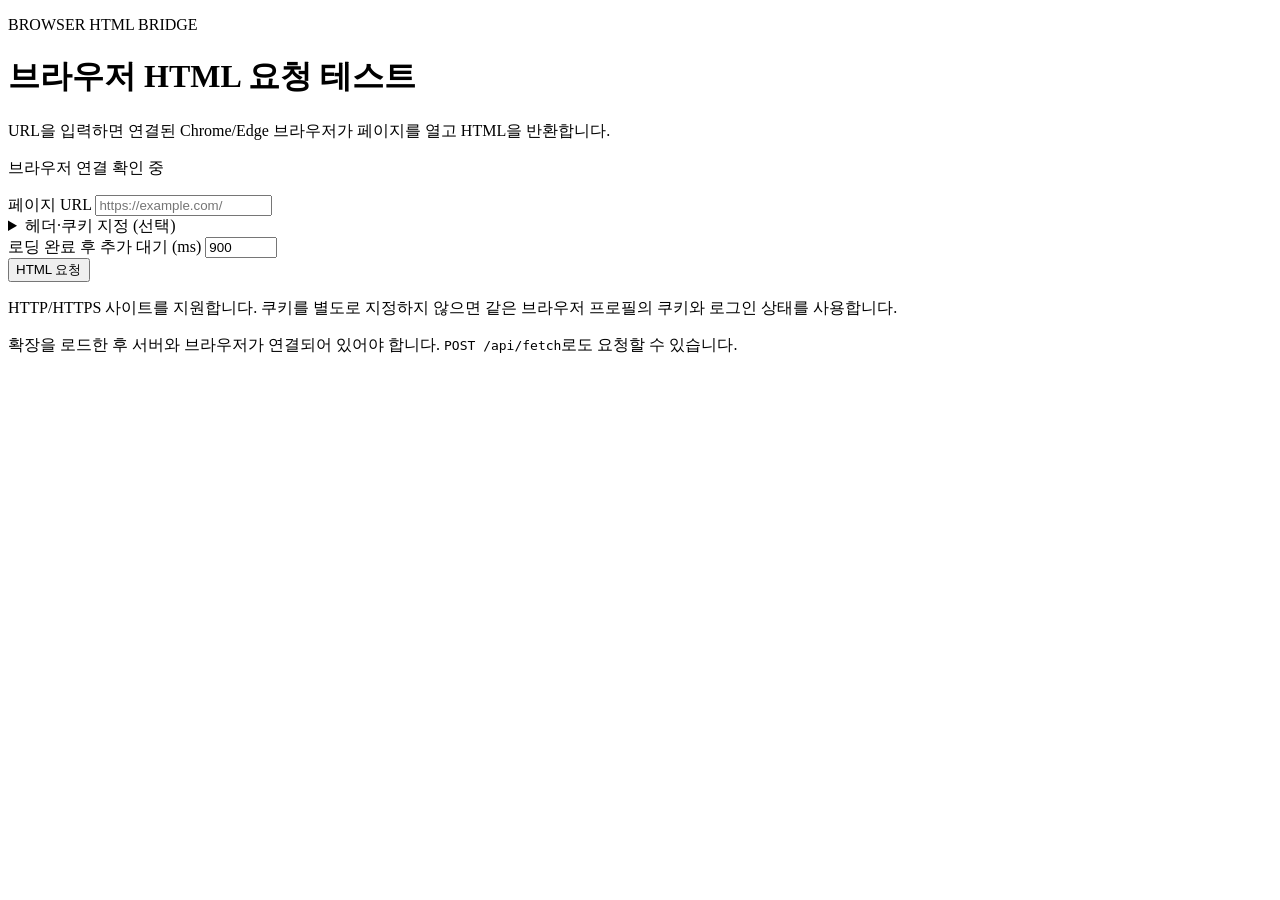
==== BrowserScrapingBridge.Server/wwwroot/index.html @ dcc844ef "Initial commit: browser HTML bridge with SignalR and request options" ====
<!doctype html>
<html lang="ko">
<head>
  <meta charset="utf-8">
  <meta name="viewport" content="width=device-width, initial-scale=1">
  <title>Browser HTML Bridge</title>
  <link rel="stylesheet" href="/styles.css">
  <script src="/app.js" defer></script>
</head>
<body>
  <main>
    <header>
      <p class="eyebrow">BROWSER HTML BRIDGE</p>
      <h1>브라우저 HTML 요청 테스트</h1>
      <p class="intro">URL을 입력하면 연결된 Chrome/Edge 브라우저가 페이지를 열고 HTML을 반환합니다.</p>
      <p id="status" class="status" role="status"><span class="dot"></span><span>브라우저 연결 확인 중</span></p>
    </header>
    <section class="card">
      <form id="request-form">
        <label for="url">페이지 URL</label>
        <input id="url" name="url" type="url" placeholder="https://example.com/" required autocomplete="off" spellcheck="false">
        <details class="request-options">
          <summary>헤더·쿠키 지정 (선택)</summary>
          <label for="headers">요청 헤더 (JSON)</label>
          <textarea id="headers" class="json-input" placeholder='{"Accept-Language":"ko-KR,ko;q=0.9","X-Request-Source":"browser-bridge"}' autocomplete="off" spellcheck="false"></textarea>
          <label for="cookies">요청 쿠키 (JSON)</label>
          <textarea id="cookies" class="json-input" placeholder='{"sessionId":"example-value"}' autocomplete="off" spellcheck="false"></textarea>
          <p class="hint">쿠키 입력을 비우면 브라우저의 기존 쿠키를 사용합니다. 지정하면 해당 요청의 Cookie 헤더 전체를 교체합니다. {}는 쿠키 없이 요청합니다. 입력한 쿠키를 브라우저에 저장하지 않습니다.</p>
          <p class="hint">지정한 값은 입력 URL의 메인 문서 GET 요청에 적용합니다. 다른 URL로의 리디렉션과 페이지 내부 요청은 브라우저 기본 설정을 사용합니다.</p>
        </details>
        <div class="form-bottom">
          <div class="wait-field">
            <label for="wait">로딩 완료 후 추가 대기 (ms)</label>
            <input id="wait" type="number" min="0" max="10000" value="900" step="100" required>
          </div>
          <button id="fetch-button" type="submit">HTML 요청</button>
        </div>
        <p class="hint">HTTP/HTTPS 사이트를 지원합니다. 쿠키를 별도로 지정하지 않으면 같은 브라우저 프로필의 쿠키와 로그인 상태를 사용합니다.</p>
      </form>
      <p id="message" role="status" aria-live="polite"></p>
    </section>
    <section id="result" class="card" hidden>
      <div class="result-heading">
        <h2>요청 결과</h2>
        <button id="download-button" class="secondary" type="button" disabled>HTML 다운로드</button>
      </div>
      <dl>
        <dt>페이지 제목</dt><dd id="page-title"></dd>
        <dt>최종 URL</dt><dd id="final-url"></dd>
        <dt>HTTP 상태</dt><dd id="http-status"></dd>
        <dt>HTML 크기</dt><dd id="html-size"></dd>
        <dt>소요 시간</dt><dd id="elapsed"></dd>
      </dl>
      <label for="html-output">렌더링된 HTML</label>
      <p class="hint">페이지 로딩과 추가 대기 후의 DOM입니다. 서버가 처음 보낸 HTML 원문과 다를 수 있습니다.</p>
      <textarea id="html-output" readonly spellcheck="false" aria-label="브라우저가 반환한 HTML"></textarea>
    </section>
    <footer>확장을 로드한 후 서버와 브라우저가 연결되어 있어야 합니다. <code>POST /api/fetch</code>로도 요청할 수 있습니다.</footer>
  </main>
</body>
</html>
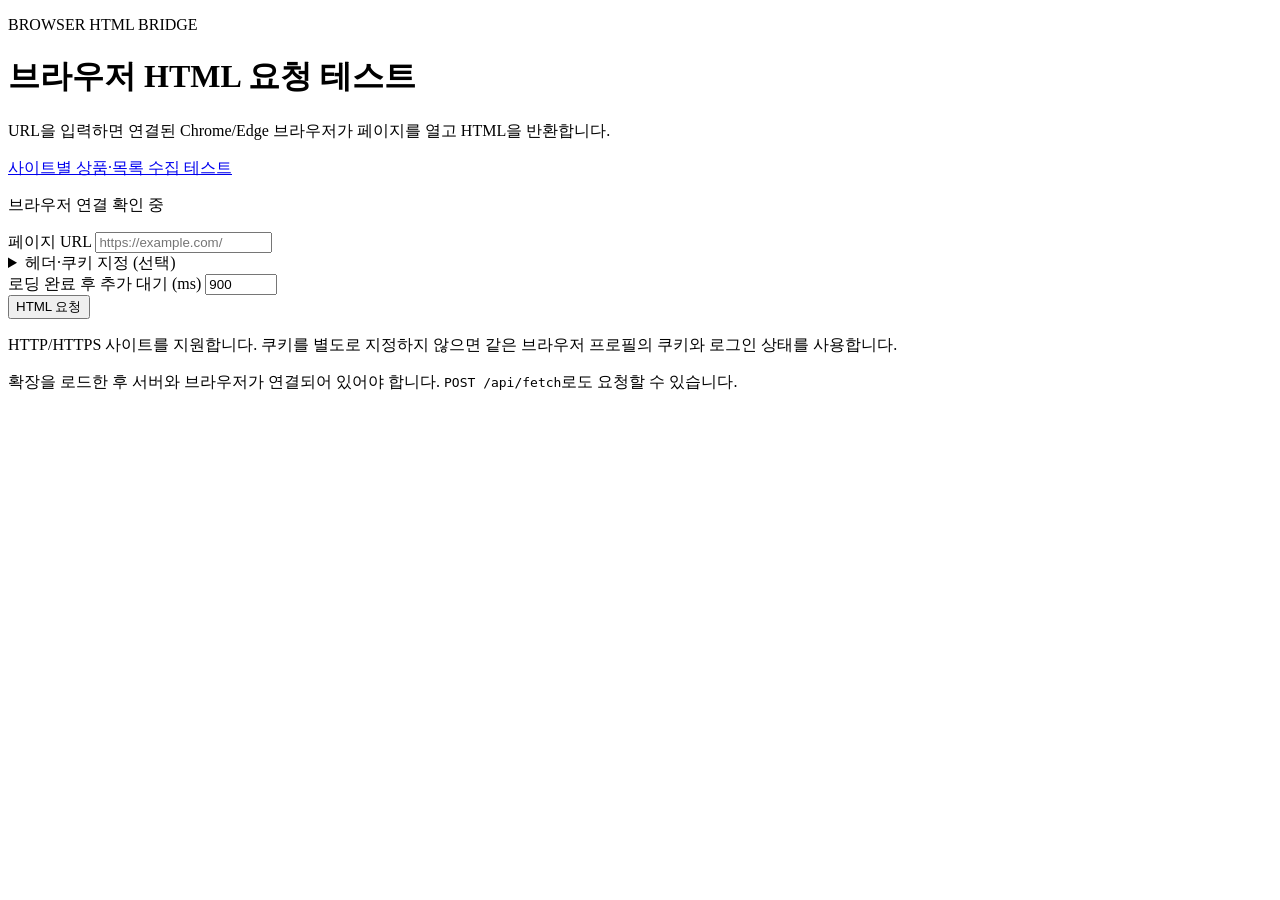
==== commit 1a39202b: "사이트별 수집 기능 이식 및 브라우저 통신 개선" ====
--- a/BrowserScrapingBridge.Server/wwwroot/index.html
+++ b/BrowserScrapingBridge.Server/wwwroot/index.html
@@ -5,7 +5,7 @@
   <meta name="viewport" content="width=device-width, initial-scale=1">
   <title>Browser HTML Bridge</title>
   <link rel="stylesheet" href="/styles.css">
-  <script src="/app.js" defer></script>
+  <script src="/app.js?v=1.4.2" defer></script>
 </head>
 <body>
   <main>
@@ -13,6 +13,7 @@
       <p class="eyebrow">BROWSER HTML BRIDGE</p>
       <h1>브라우저 HTML 요청 테스트</h1>
       <p class="intro">URL을 입력하면 연결된 Chrome/Edge 브라우저가 페이지를 열고 HTML을 반환합니다.</p>
+      <p><a href="/sourcing.html">사이트별 상품·목록 수집 테스트</a></p>
       <p id="status" class="status" role="status"><span class="dot"></span><span>브라우저 연결 확인 중</span></p>
     </header>
     <section class="card">
